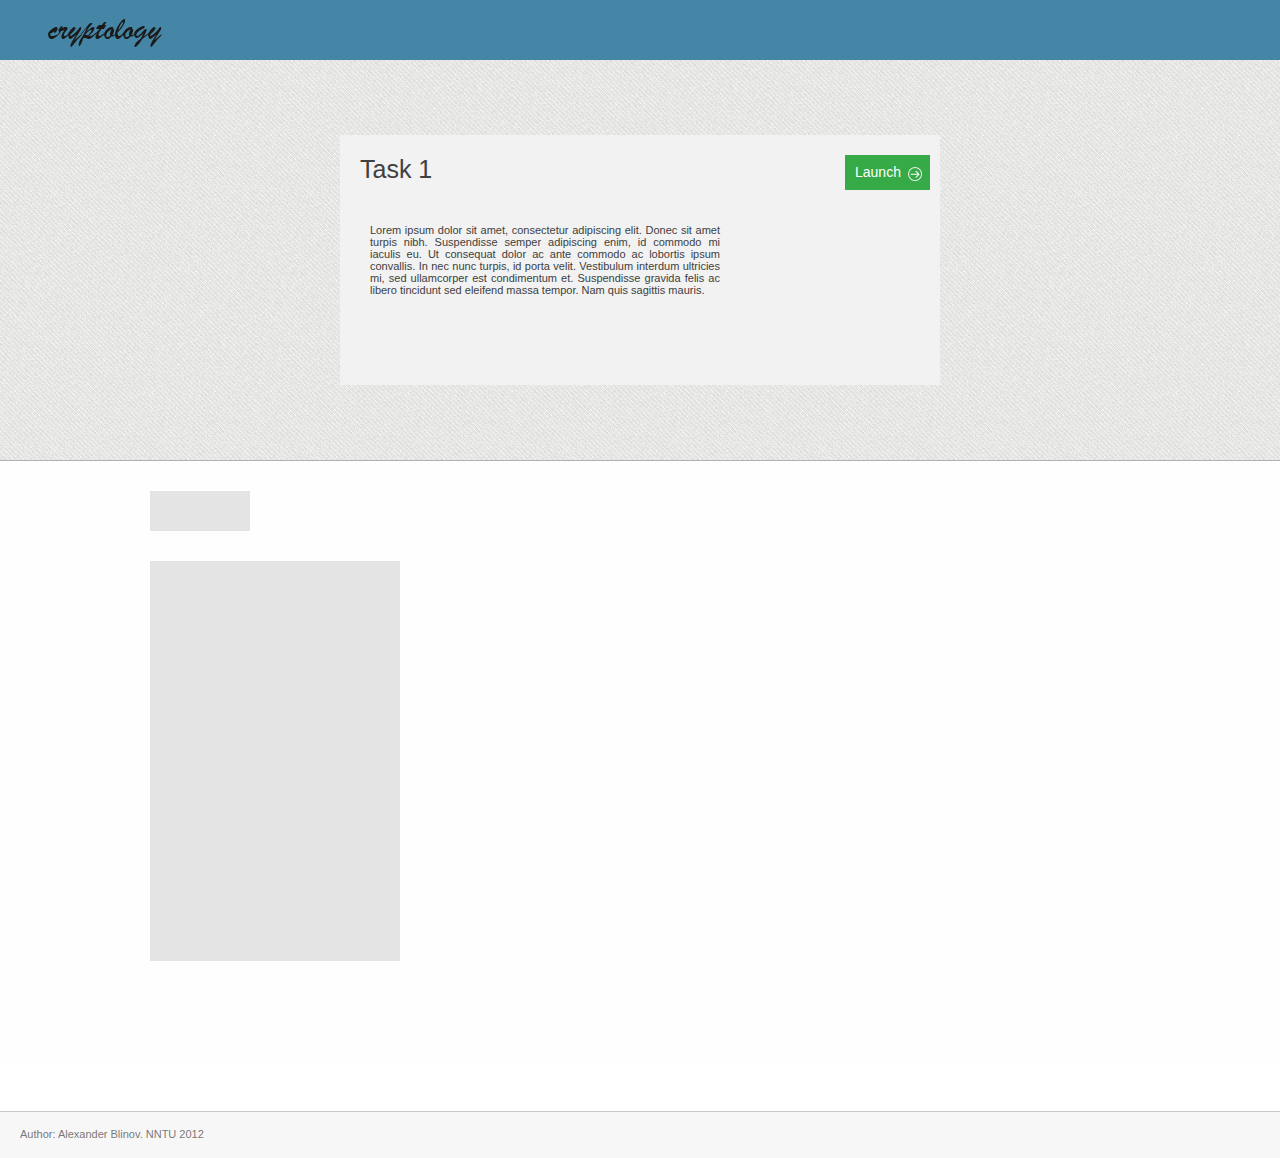
==== release/test.html @ 98c75151 "created new branch of development 'release'" ====
<!DOCTYPE html>
<html>
	<head>
		<meta content="text/html; charset=utf-8" http-equiv="Content-Type">
		<title>Progs</title>
    <link rel="stylesheet" type="text/css" href="css/style.css">
    <link rel="stylesheet" type="text/css" href="css/rhinoslider-1.05.css">
    <script src="js/jquery.js" type="text/javascript"></script>
    <script src="js/scripts.js" type="text/javascript"></script>
    <script src="js/easing.js" type="text/javascript"></script>
    <script src="js/mousewheel.js" type="text/javascript"></script>
    <script src="js/rhinoslider-1.05.js" type="text/javascript"></script>
    <script type="text/javascript">
			$(document).ready(function() {
				$('#slider').rhinoslider({
					controlsPlayPause: false
				});
			});
		</script>
	</head>
	<body>
		<div class="wrap">
			<div class="header light">
				<div class="logo"></div>
			</div>
			<section class="content">
				<div class="slider-container rhino-controls-prev-next rhino-show-controls rhino-show-bullets rhino-controls-keyboard rhino-controls-mousewheel">
					<ul id="slider">
						<li class="slider-item" id="task1">
							<span class="task-header">Task 1</span>
							<a href="#" class="btn">Launch <i class="icon-rightward"></i></a>
							<p class="task-decrip">Lorem ipsum dolor sit amet, consectetur adipiscing elit. Donec sit amet turpis nibh. Suspendisse semper adipiscing enim, id commodo mi iaculis eu. Ut consequat dolor ac ante commodo ac lobortis ipsum convallis. In nec nunc turpis, id porta velit. Vestibulum interdum ultricies mi, sed ullamcorper est condimentum et. Suspendisse gravida felis ac libero tincidunt sed eleifend massa tempor. Nam quis sagittis mauris. </p>
						</li>
						<li class="slider-item" id="task2">
							<span class="task-header">Task 2</span>
							<a href="#" class="btn">Launch <span class="icon-rightward"></span></a>
							<span class="task-decrip">Lorem ipsum dolor sit amet, consectetur adipiscing elit. Donec sit amet turpis nibh. Suspendisse semper adipiscing enim, id commodo mi iaculis eu. Ut consequat dolor ac ante commodo ac lobortis ipsum convallis. In nec nunc turpis, id porta velit. Vestibulum interdum ultricies mi, sed ullamcorper est condimentum et. Suspendisse gravida felis ac libero tincidunt sed eleifend massa tempor. Nam quis sagittis mauris. </span>
						</li>
						<li class="slider-item" id="task3">
							<span class="task-header">Task 3</span>
							<a href="#" class="btn">Launch <i class="icon-rightward"></i></a>
							<span class="task-decrip">Lorem ipsum dolor sit amet, consectetur adipiscing elit. Donec sit amet turpis nibh. Suspendisse semper adipiscing enim, id commodo mi iaculis eu. Ut consequat dolor ac ante commodo ac lobortis ipsum convallis. In nec nunc turpis, id porta velit. Vestibulum interdum ultricies mi, sed ullamcorper est condimentum et. Suspendisse gravida felis ac libero tincidunt sed eleifend massa tempor. Nam quis sagittis mauris. </span>
						</li>
						<li class="slider-item" id="task4">
							<span class="task-header">Task 3</span>
							<a href="#" class="btn">Launch <i class="icon-rightward"></i></a>
							<span class="task-decrip">Lorem ipsum dolor sit amet, consectetur adipiscing elit. Donec sit amet turpis nibh. Suspendisse semper adipiscing enim, id commodo mi iaculis eu. Ut consequat dolor ac ante commodo ac lobortis ipsum convallis. In nec nunc turpis, id porta velit. Vestibulum interdum ultricies mi, sed ullamcorper est condimentum et. Suspendisse gravida felis ac libero tincidunt sed eleifend massa tempor. Nam quis sagittis mauris. </span>
						</li>
					</ul>
					<a class="rhino-prev rhino-btn" style="position: absolute; display: none; cursor: pointer;">prev</a>
					<a class="rhino-next rhino-btn" style="position: absolute; display: none; cursor: pointer;">next</a>
				</div>
			</section>
			<section class="task-content">
				<div class="task-name"></div>
				<div class="task-alg"></div>
				<div class="task-block"></div>
			</section>
			<div class="footer">
        <span>Author: Alexander Blinov. NNTU 2012</span>
     	</div>
		</div>
	</body>
</html>
---- release/css/style.css ----
html {
	font-size: 18px;
}

body {
	background: url(../img/light_wool.png) repeat scroll;
  color: #404040;
  font-family: Arial, sans-serif;
  font-size: 11px;
  height: 100%;
  width: 100%;
  word-wrap: break-word;
  margin: 0;
}

a {
  text-decoration: none;
}

/*
ul {
  list-style: none outside none;
}
*/

.wrap {
  max-width: 1280px;
  min-width: 850px;
  background: #FFFFFF;
  height: auto !important;
  text-align: justify;
  box-shadow: 0 0 4px #404040;
  margin: 0 auto;
  padding: 0;
}
.full {
  min-width: 100% !important;
  background: none;
}

.header {
    height: 60px;
    box-shadow: 1px 0 1px rgba(0, 0, 0, 0.5);
}
.dark {
  background: #404040 repeat scroll;
}
.light {
  //background: #f0f0f0 repeat scroll;
  background: rgba(43, 116, 154, 0.88) repeat scroll;
}

.logo {
  position: relative;
  top: 7px;
  float: left;
  margin: 0 0 0 30px;
  height: 60px;
  width: 150px;
  text-shadow: 1px 1px 1px rgba(255, 255, 255, 0.55);
  background: url(../img/logo.png) no-repeat scroll;
}

.task {
  margin: 20px 0px;
  position: relative;
  left: 50px;
}
/*
.task span {
  font-size: 14px;
  display: block;
  margin: 10px 0;
}*/
.task-decrip {
  display: block;
  position: relative;
  top: 50px;
  left: 20px;
  margin: 10px;
  width: 350px;
}
.content {
  background:url(../img/rough_diagonal.png); repeat scroll;
  margin: 0;
  height: 400px;
  position: relative;
  /*box-shadow: 0 2px 3px rgba(129, 129, 129, 0.35);*/
}

.slider-container {
  display: inline-block;
  margin: 75px 340px;
  height: 250px;
  width: 600px;
}

#slider {
  height: 250px;
  width: 600px;
  margin: 0;
  padding: 0;
}

#slider li {
    list-style: none outside none;
}
.slider-item {
  background: #F2F2F2;
  width: 600px;
  height: 250px;
  float: left;
  overflow: hidden;
}

.task-header {
  font-size: 25px;
  position: relative;
  top: 20px;
  left: 20px;
}
.btn {
  display: inline-block;
  position: relative;
  float: right;
  right: 10px;
  top : 20px;
  font-size: 12px;
  cursor: pointer;
  padding: 10px 5px 5px 10px;
  border: none;
  color: #ffffff; 
  background: #35AA47;
  font-family: "Segoe UI",Helvetica,Arial,sans-serif;
  font-size: 14px;
  line-height: 14px;
  width: 70px;
}
.btn:hover, .btn:focus {
    background-color: #1D943B;
    background-image: -moz-linear-gradient(center top , #1D943B, #1D943B);
    background-repeat: repeat-x;
}
.btn:active {
    background-color: #35AA47;
    background-image: -moz-linear-gradient(center top , #35AA47, #1D943B);
    background-repeat: repeat-x;
}

.icon-rightward {
  background-image: url(../img/syncfusion-icons-white.png);
  background-position: -24px -7px;.
  background-repeat: no-repeat;
  display: inline-block;
  height: 20px;
  vertical-align: top;
  width: 20px;
  position: relative;
  top: -1px;
}

.task-content {
  background: #fefefe no-repeat scroll;
  height: 600px;
  border-top: 1px solid #B0B0B0;
}

.task-name {
  width: 100px;
  height: 40px;
  position: relative;
  top: 30px;
  left: 150px;
  background: #E4E4E4;
}

.task-alg {
  width: 250px;
  height: 400px;
  position: relative;
  top: 60px;
  left: 150px;
  background: #E4E4E4;
}

.footer {
    background-color: #F5F5F5;
    border-top: 1px solid #B0B0B0;
    margin: -47px 0 0;
    margin-top: 50px;   
    height: 46px;
    opacity: 0.7;
    cursor: default;
    position: relative;
}
.footer span {
	position: relative;
	left: 20px;
	top: 16px;
}
---- release/css/rhinoslider-1.05.css ----
/**
  * Rhinoslider 1.05
  * http://rhinoslider.com/
  *
  * Copyright 2012: Sebastian Pontow, Rene Maas (http://renemaas.de/)
  * Dual licensed under the MIT or GPL Version 2 licenses.
  * http://rhinoslider.com/license/
  */
.rhino-btn {
	background:url(../img/rhinoslider-sprite.png) 0 0 no-repeat;
	z-index:10;
	width:56px;
	height:53px;
	display:block;
	text-indent:-999%;
	-webkit-user-select:none;
	-moz-user-select:none;
	user-select:none;
}

.rhino-prev, .rhino-next { bottom:-4px; }

.rhino-prev {
	left:-6px;
	background-position:-168px 0;
}

.rhino-next {
	right:-10px;
	background-position:-109px 0;
}

.rhino-prev:hover { background-position:-168px -53px; }

.rhino-next:hover { background-position:-109px -53px; }

.rhino-toggle {
	top:-4px;
	left:-6px;
}

.rhino-play { background-position:0 0; }

.rhino-play:hover { background-position:0 -53px; }

.rhino-pause { background-position:-56px 0; }

.rhino-pause:hover { background-position:-56px -53px; }

.rhino-container { position:relative; }

.rhino-caption {
	position:absolute;
	background: #000;
	display:none;
	left:0;
	right:0;
	top:0;
	color:#fff;
	padding:10px;
	text-align:right;
	-webkit-user-select:none;
	-moz-user-select:none;
	user-select:none;
}

.rhino-bullets {
	position: absolute;
	bottom: -3px;
	left: 50%;
	margin:0 0 0 -50px;
	z-index: 10;
	background: #fff;
	padding:0;
}

.rhino-bullets:before, .rhino-bullets:after {
	position:absolute;
	display:block;
	left:-16px;
	content:' ';
	width:16px;
	height:26px;
	background:url(../img/rhinoslider-sprite.png) -224px 0 no-repeat;
}

.rhino-bullets:after {
	left:auto;
	right:-16px;
	background-position: -240px 0;
}

.rhino-bullets li {
	float:left;
	display:inline;
	margin:0 2px;
}

.rhino-bullets li a.rhino-bullet {
	display: block;
	width: 16px;
	height: 15px;
	cursor: pointer;
	background: white;
	font-size: 10px;
	text-align: center;
	padding: 6px 0 5px 0;
	color: #333;
	text-decoration:none;
	-webkit-user-select:none;
	-moz-user-select:none;
	user-select:none;
}

.rhino-bullets li a.rhino-bullet:hover, .rhino-bullets li a.rhino-bullet:focus {
	color:#999;
	background:#eee;
}

.rhino-bullets li a.rhino-bullet.rhino-active-bullet {
	color:#fff;
	background:#5cd4e8;
}
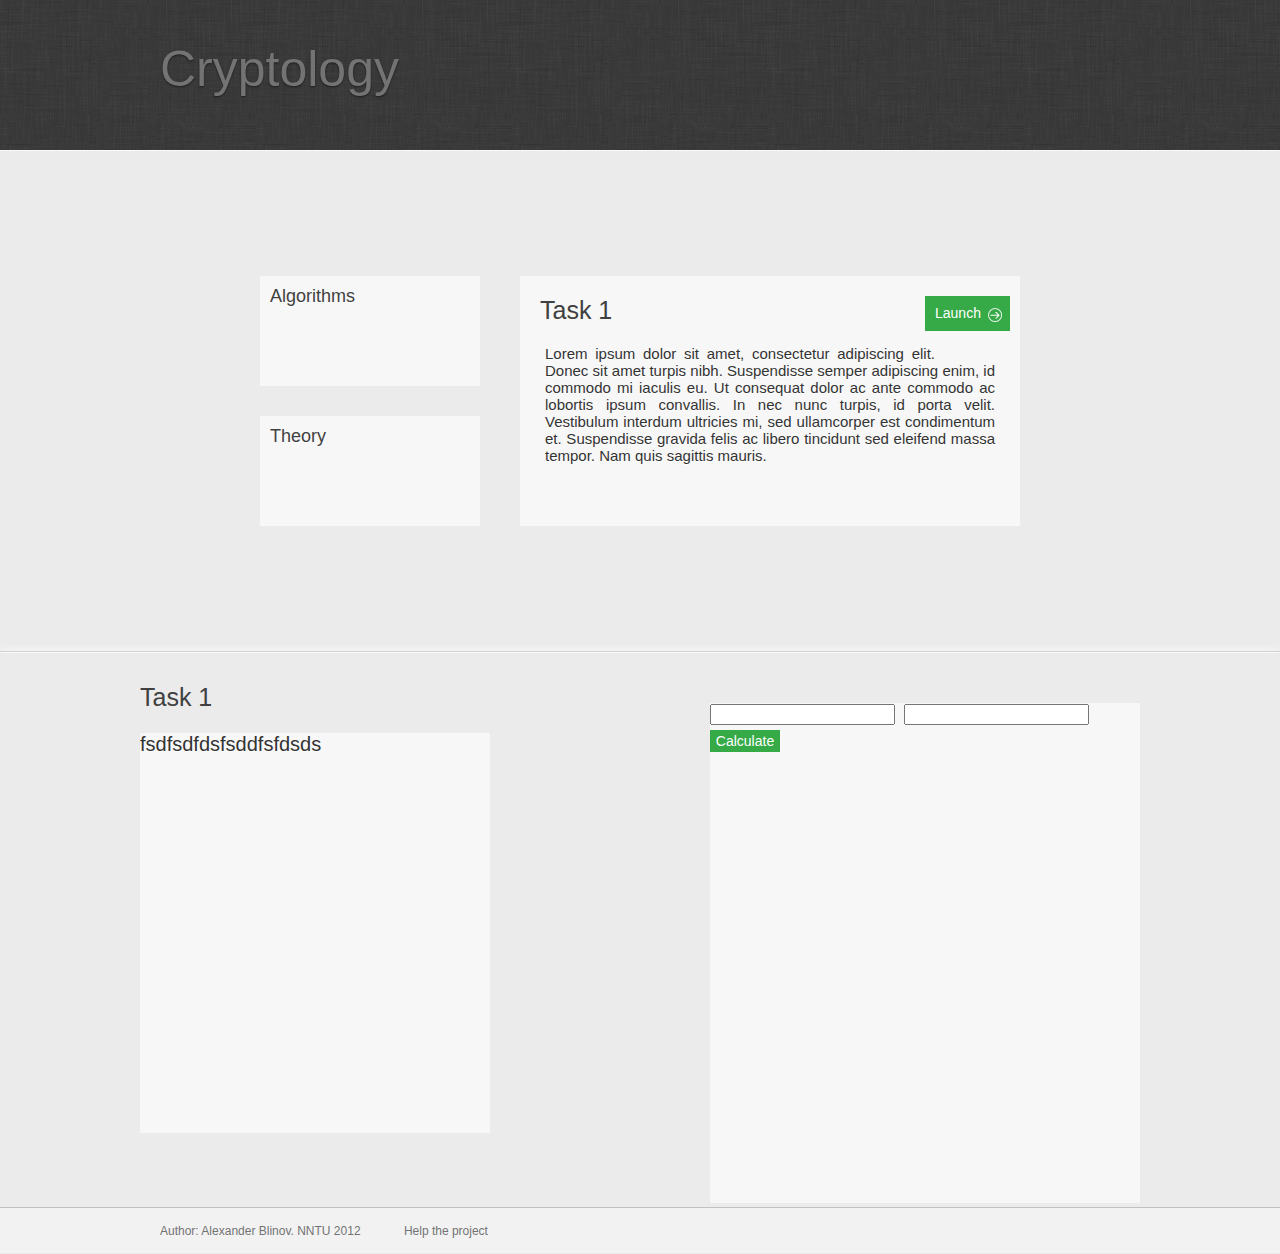
==== commit b63367d7: "changed style for main page to Metro UI" ====
--- a/release/test.html
+++ b/release/test.html
@@ -19,21 +19,29 @@
 		</script>
 	</head>
 	<body>
-		<div class="wrap">
-			<div class="header light">
-				<div class="logo"></div>
-			</div>
-			<section class="content">
+		<header>
+			<div class="logo"><span>Cryptology</span></div>
+		</header>
+		<section class="content">
+			<div class="wrap">
+				<div id="tile-alg" class="tile">
+					<span class="tile-header">Algorithms</span>
+					<div class="tile-descrip"></div>
+				</div>
+				<div id="tile-theory" class="tile">
+					<span class="tile-header">Theory</span>
+					<div class="tile-descrip"></div>
+				</div>		
 				<div class="slider-container rhino-controls-prev-next rhino-show-controls rhino-show-bullets rhino-controls-keyboard rhino-controls-mousewheel">
 					<ul id="slider">
 						<li class="slider-item" id="task1">
 							<span class="task-header">Task 1</span>
-							<a href="#" class="btn">Launch <i class="icon-rightward"></i></a>
+							<a href="#" class="btn" id="launch-task1">Launch <i class="icon-rightward"></i></a>
 							<p class="task-decrip">Lorem ipsum dolor sit amet, consectetur adipiscing elit. Donec sit amet turpis nibh. Suspendisse semper adipiscing enim, id commodo mi iaculis eu. Ut consequat dolor ac ante commodo ac lobortis ipsum convallis. In nec nunc turpis, id porta velit. Vestibulum interdum ultricies mi, sed ullamcorper est condimentum et. Suspendisse gravida felis ac libero tincidunt sed eleifend massa tempor. Nam quis sagittis mauris. </p>
 						</li>
 						<li class="slider-item" id="task2">
 							<span class="task-header">Task 2</span>
-							<a href="#" class="btn">Launch <span class="icon-rightward"></span></a>
+							<a href="#" class="btn" id="launch-task2">Launch <span class="icon-rightward"></span></a>
 							<span class="task-decrip">Lorem ipsum dolor sit amet, consectetur adipiscing elit. Donec sit amet turpis nibh. Suspendisse semper adipiscing enim, id commodo mi iaculis eu. Ut consequat dolor ac ante commodo ac lobortis ipsum convallis. In nec nunc turpis, id porta velit. Vestibulum interdum ultricies mi, sed ullamcorper est condimentum et. Suspendisse gravida felis ac libero tincidunt sed eleifend massa tempor. Nam quis sagittis mauris. </span>
 						</li>
 						<li class="slider-item" id="task3">
@@ -42,7 +50,7 @@
 							<span class="task-decrip">Lorem ipsum dolor sit amet, consectetur adipiscing elit. Donec sit amet turpis nibh. Suspendisse semper adipiscing enim, id commodo mi iaculis eu. Ut consequat dolor ac ante commodo ac lobortis ipsum convallis. In nec nunc turpis, id porta velit. Vestibulum interdum ultricies mi, sed ullamcorper est condimentum et. Suspendisse gravida felis ac libero tincidunt sed eleifend massa tempor. Nam quis sagittis mauris. </span>
 						</li>
 						<li class="slider-item" id="task4">
-							<span class="task-header">Task 3</span>
+							<span class="task-header">Task 4</span>
 							<a href="#" class="btn">Launch <i class="icon-rightward"></i></a>
 							<span class="task-decrip">Lorem ipsum dolor sit amet, consectetur adipiscing elit. Donec sit amet turpis nibh. Suspendisse semper adipiscing enim, id commodo mi iaculis eu. Ut consequat dolor ac ante commodo ac lobortis ipsum convallis. In nec nunc turpis, id porta velit. Vestibulum interdum ultricies mi, sed ullamcorper est condimentum et. Suspendisse gravida felis ac libero tincidunt sed eleifend massa tempor. Nam quis sagittis mauris. </span>
 						</li>
@@ -50,15 +58,36 @@
 					<a class="rhino-prev rhino-btn" style="position: absolute; display: none; cursor: pointer;">prev</a>
 					<a class="rhino-next rhino-btn" style="position: absolute; display: none; cursor: pointer;">next</a>
 				</div>
-			</section>
-			<section class="task-content">
-				<div class="task-name"></div>
-				<div class="task-alg"></div>
-				<div class="task-block"></div>
-			</section>
-			<div class="footer">
-        <span>Author: Alexander Blinov. NNTU 2012</span>
-     	</div>
-		</div>
+			</div>
+		</section>
+		<section class="task-content">
+			<div class="wrap">
+				<div id="task1" class="task-form">
+					<div class="task-name">Task 1</div>
+					<div class="task-alg">fsdfsdfdsfsddfsfdsds</div>
+					<div class="task-block">
+						<div>
+							<input id="varA" class"txt-box requered">
+							<input id="varB" class"txt-box requered">
+							<button id="btnSubmit" class="btn" type="submit">Calculate</button>	
+						</div>
+						<div id="results" class="result">
+	        		<span id="result"></span>
+	      		</div>
+					</div>
+				</div>
+				<div id="task2" class="task-form">
+					<div class="task-name">Task 2</div>
+					<div class="task-alg"></div>
+					<div class="task-block">		
+				</div>
+			</div>
+		</section>
+		<footer>
+			<div>
+	      <span>Author: Alexander Blinov. NNTU 2012</span>
+	      <a href="https://github.com/AlexBl91/cryptology">Help the project</a>
+			</div>
+   	</footer>
 	</body>
 </html>--- a/release/css/style.css
+++ b/release/css/style.css
@@ -1,14 +1,12 @@
-
-
 html {
-	font-size: 18px;
+  font-size: 18px;
 }
 
 body {
-	background: url(../img/light_wool.png) repeat scroll;
+  //background: url(../img/light_wool.png) repeat scroll;
+  background: #EBEBEB repeat scroll;
   color: #404040;
-  font-family: Arial, sans-serif;
-  font-size: 11px;
+  font-family: "Segoe UI", sans-serif;
   height: 100%;
   width: 100%;
   word-wrap: break-word;
@@ -24,83 +22,109 @@
   list-style: none outside none;
 }
 */
-
-.wrap {
-  max-width: 1280px;
-  min-width: 850px;
-  background: #FFFFFF;
-  height: auto !important;
-  text-align: justify;
-  box-shadow: 0 0 4px #404040;
-  margin: 0 auto;
-  padding: 0;
-}
+.wrap, .logo, footer div {
+  margin: 0 auto;
+  max-width: 1000px;
+  padding: 0px;
+}
+
 .full {
   min-width: 100% !important;
   background: none;
 }
 
-.header {
-    height: 60px;
-    box-shadow: 1px 0 1px rgba(0, 0, 0, 0.5);
-}
-.dark {
-  background: #404040 repeat scroll;
-}
-.light {
-  //background: #f0f0f0 repeat scroll;
-  background: rgba(43, 116, 154, 0.88) repeat scroll;
-}
-
+header {
+    height: 150px;
+    background: url(../img/low_contrast_linen.png) repeat scroll;
+}
 .logo {
-  position: relative;
-  top: 7px;
-  float: left;
-  margin: 0 0 0 30px;
-  height: 60px;
-  width: 150px;
-  text-shadow: 1px 1px 1px rgba(255, 255, 255, 0.55);
-  background: url(../img/logo.png) no-repeat scroll;
-}
-
+  cursor: pointer;
+  height: 100%;
+}
+.logo:hover {
+  color: #838383 !important;
+}
+.logo span {
+  position: relative;
+  top: 40px;
+  left: 20px;
+  font-size: 50px;
+  color: #737373;
+  text-shadow: 0px 1px 2px rgba(0, 0, 0, .5);
+  font-family: "Segoe UI",sans-serif;
+}
+.logo span:hover {
+  color: inherit;
+}
 .task {
   margin: 20px 0px;
   position: relative;
   left: 50px;
 }
-/*
-.task span {
-  font-size: 14px;
-  display: block;
-  margin: 10px 0;
-}*/
+
 .task-decrip {
   display: block;
   position: relative;
-  top: 50px;
-  left: 20px;
-  margin: 10px;
-  width: 350px;
+  top: 40px;
+  margin: 0 auto;
+  width: 450px;
+  color: #333333;
+  text-shadow: 0 1px 0 #FFFFFF;
+  font-size: 15px;
+  text-align: justify;
 }
 .content {
-  background:url(../img/rough_diagonal.png); repeat scroll;
-  margin: 0;
-  height: 400px;
-  position: relative;
-  /*box-shadow: 0 2px 3px rgba(129, 129, 129, 0.35);*/
-}
-
+  position: relative;
+  margin: 0 auto;
+  height: 500px;
+  border-bottom-color: #D1D1D1;
+  border-bottom-style: solid;
+  border-bottom-width: 1px;
+  border-top-color: #FAFAFA;
+  border-top-style: solid;
+  border-top-width: 1px;
+}
+.wrap {
+  position: relative;
+  height: inherit;
+  width: inherit;
+}
+.tile {
+  position: absolute;
+  left: 120px;
+  height: 110px;
+  width: 220px;
+  background: #F7F7F7;
+}
+.tile:hover {
+  border: 1px solid rgba(0, 0, 0, 0.15);
+  box-shadow: 0 0 2px rgba(0, 0, 0, 0.15);
+}
+#tile-alg {
+  top: 125px;
+}
+#tile-theory {
+  bottom: 125px;
+}
+.tile-header {
+  position: absolute;
+  top: 10px;
+  margin: 0 0 0 10px;
+  font-size: 18px;
+  text-shadow: white 0px 1px 0px;
+}
 .slider-container {
-  display: inline-block;
-  margin: 75px 340px;
+  position: absolute;
+  right: 120px;
+  margin: 125px 0px 125px 0px;
   height: 250px;
-  width: 600px;
+  width: 500px;
 }
 
 #slider {
   height: 250px;
-  width: 600px;
-  margin: 0;
+  width: 500px;
+  margin: 0 auto;
   padding: 0;
 }
 
@@ -108,13 +132,18 @@
     list-style: none outside none;
 }
 .slider-item {
-  background: #F2F2F2;
-  width: 600px;
-  height: 250px;
+  background: #F7F7F7;
+  width: inherit;
+  height: inherit;
   float: left;
   overflow: hidden;
 }
-
+.slider-item .btn {
+  position: relative;
+  right: 10px;
+  top : 20px;
+  float: right;
+}
 .task-header {
   font-size: 25px;
   position: relative;
@@ -123,10 +152,6 @@
 }
 .btn {
   display: inline-block;
-  position: relative;
-  float: right;
-  right: 10px;
-  top : 20px;
   font-size: 12px;
   cursor: pointer;
   padding: 10px 5px 5px 10px;
@@ -162,9 +187,15 @@
 }
 
 .task-content {
-  background: #fefefe no-repeat scroll;
+  //background: #fefefe no-repeat scroll;
   height: 600px;
-  border-top: 1px solid #B0B0B0;
+  border-bottom-color: #D1D1D1;
+  border-bottom-style: solid;
+  border-bottom-width: 1px;
+  border-top-color: #FAFAFA;
+  border-top-style: solid;
+  border-top-width: 1px;
+  box-shadow: 0 0 10px #FFFFFF
 }
 
 .task-name {
@@ -172,31 +203,91 @@
   height: 40px;
   position: relative;
   top: 30px;
-  left: 150px;
-  background: #E4E4E4;
+  /*background: #EEEEEE;*/
+  font-size: 25px;
+  float: left;
+  display: inline-block;
 }
 
 .task-alg {
-  width: 250px;
+  display: inline-block;
+  width: 350px;
   height: 400px;
   position: relative;
-  top: 60px;
-  left: 150px;
-  background: #E4E4E4;
-}
-
-.footer {
-    background-color: #F5F5F5;
-    border-top: 1px solid #B0B0B0;
-    margin: -47px 0 0;
-    margin-top: 50px;   
-    height: 46px;
-    opacity: 0.7;
-    cursor: default;
-    position: relative;
-}
-.footer span {
-	position: relative;
-	left: 20px;
-	top: 16px;
+  top: 80px;
+  left: -100px;
+  background: #F7F7F7;
+  color: #333333;
+  text-shadow: 0 1px 0 #FFFFFF;
+  font-size: 20px;
+}
+.task-block {
+  background: #F7F7F7;
+  position: relative;
+  top: 50px;
+  float: right;
+  height: 500px;
+  width: 430px;
+  overflow-y: scroll;
+}
+
+.task-block h2 {
+  margin: 10px 0px 0px 10px;
+}
+.task-block div {
+  /*position: absolute;
+  top: 20px;
+  left: 20px;*/
+}
+.task-block input {
+  margin-right: 4px;
+}
+.task-block button {
+  position: relative;
+  top: 1px;
+  margin-top: 4px;
+  padding: 4px;
+} 
+.task {
+  margin: 20px 0px;
+  position: relative;
+  left: 50px;
+}
+
+.task span {
+  font-size: 14px;
+  display: block;
+  margin: 10px 0;
+}
+#task2 {
+  display: none;
+}
+
+.result {
+  margin-top: 10px;
+}
+.result span {
+  height: auto;
+}
+footer {
+  background-color: #F5F5F5;
+  border-top: 1px solid #B0B0B0;
+  margin: -47px 0 0; 
+  height: 46px;
+  opacity: 0.7;
+  cursor: default;
+  position: relative;
+  font-size: 12px;
+}
+footer span {
+  position: relative;
+  left: 20px;
+  top: 16px;
+}
+footer a {
+  position: relative;
+  left: 60px;
+  top: 16px;
+  color: #404040;
+  word-wrap: break-word;
 }